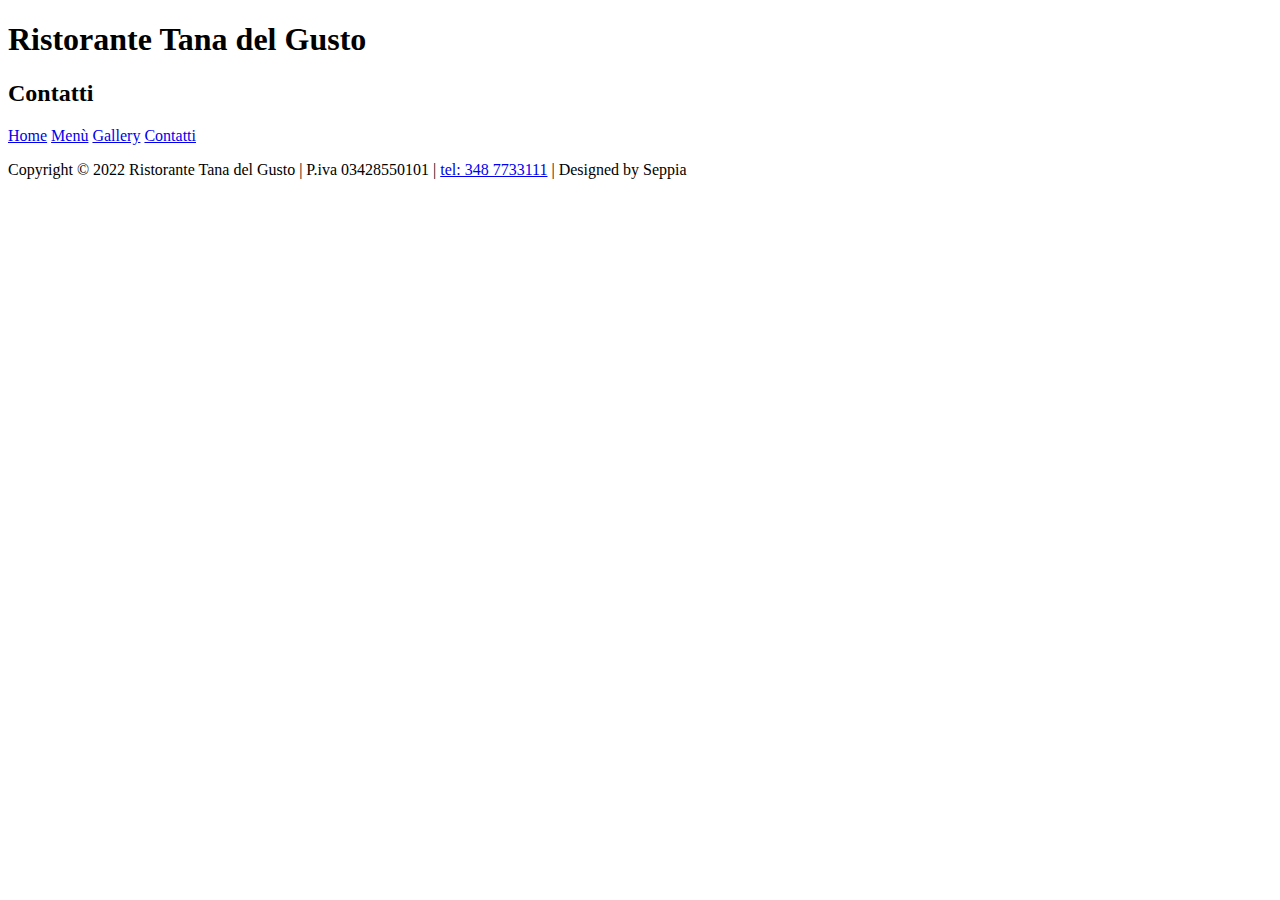
==== contacts.html @ 777ff611 "Creazione Html" ====
<!DOCTYPE html>
<html lang="it">
<head>
    <meta charset="UTF-8">
    <meta http-equiv="X-UA-Compatible" content="IE=edge">
    <meta name="viewport" content="width=device-width, initial-scale=1.0">
    <title>Ristorante Tana del Gusto</title>
</head>
<body>
    <header>
        <h1>Ristorante Tana del Gusto</h1>
        <h2>Contatti</h2>
        <nav>
            <a href="index.html">Home</a>
            <a href="menu.html">Menù</a>
            <a href="gallery.html">Gallery</a>
            <a href="contacts.html">Contatti</a>
        </nav>
    </header>
    <footer>
        <p>
            Copyright © 2022 Ristorante Tana del Gusto | P.iva 03428550101 | <a href="tel:+393487733111">tel: 348 7733111</a> | Designed by Seppia
        </p>
    </footer>
</body>
</html>
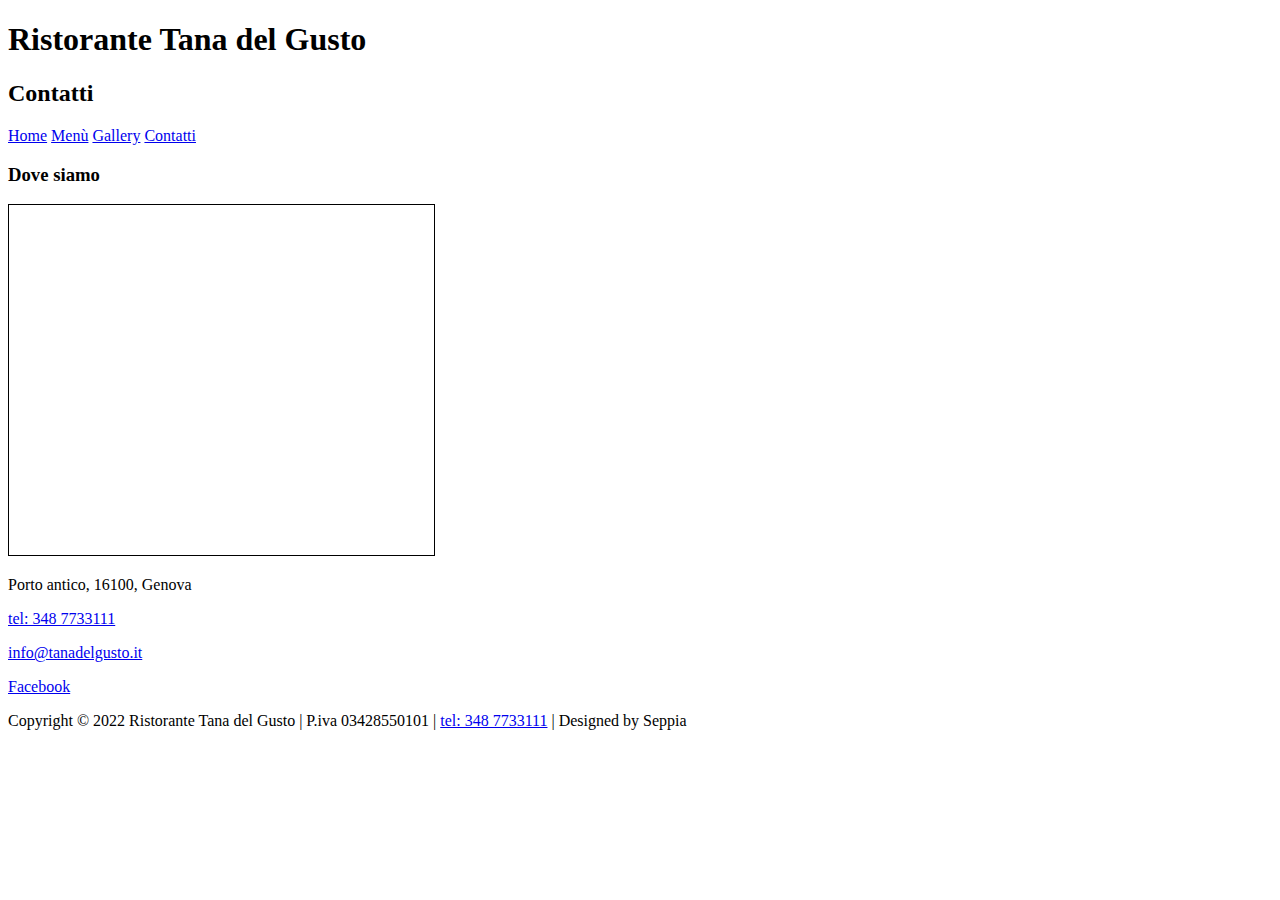
==== commit edc67153: "aggiunta galleria e contatti" ====
--- a/contacts.html
+++ b/contacts.html
@@ -1,11 +1,13 @@
 <!DOCTYPE html>
 <html lang="it">
+
 <head>
     <meta charset="UTF-8">
     <meta http-equiv="X-UA-Compatible" content="IE=edge">
     <meta name="viewport" content="width=device-width, initial-scale=1.0">
     <title>Ristorante Tana del Gusto</title>
 </head>
+
 <body>
     <header>
         <h1>Ristorante Tana del Gusto</h1>
@@ -17,10 +19,28 @@
             <a href="contacts.html">Contatti</a>
         </nav>
     </header>
+    <div>
+        <section>
+            <h3>Dove siamo</h3>
+            <iframe width="425" height="350" frameborder="0" scrolling="no" marginheight="0" marginwidth="0"
+                src="https://www.openstreetmap.org/export/embed.html?bbox=8.917642235755922%2C44.4062702648472%2C8.927287459373476%2C44.41003731346764&amp;layer=mapnik&amp;marker=44.40815551422495%2C8.922464847564697"
+                style="border: 1px solid black"></iframe>
+            <p>Porto antico, 16100, Genova</p>
+        </section>
+        <section>
+            <!--<a href="tel:+393487733111">tel: 348 7733111</a><br>
+            <a href="mailto:info@tanadelgusto.it">info@tanadelgusto.it</a><br>
+            <a href="https://it-it.facebook.com/latanadelgustogenova/" target="_blank">Facebook</a>-->
+            <p><a href="tel:+393487733111">tel: 348 7733111</a></p>
+            <p><a href="mailto:info@tanadelgusto.it">info@tanadelgusto.it</a></p>
+            <p><a href="https://it-it.facebook.com/latanadelgustogenova/" target="_blank">Facebook</a></p>
+        </section>
+    </div>
     <footer>
         <p>
             Copyright © 2022 Ristorante Tana del Gusto | P.iva 03428550101 | <a href="tel:+393487733111">tel: 348 7733111</a> | Designed by Seppia
         </p>
     </footer>
 </body>
+
 </html>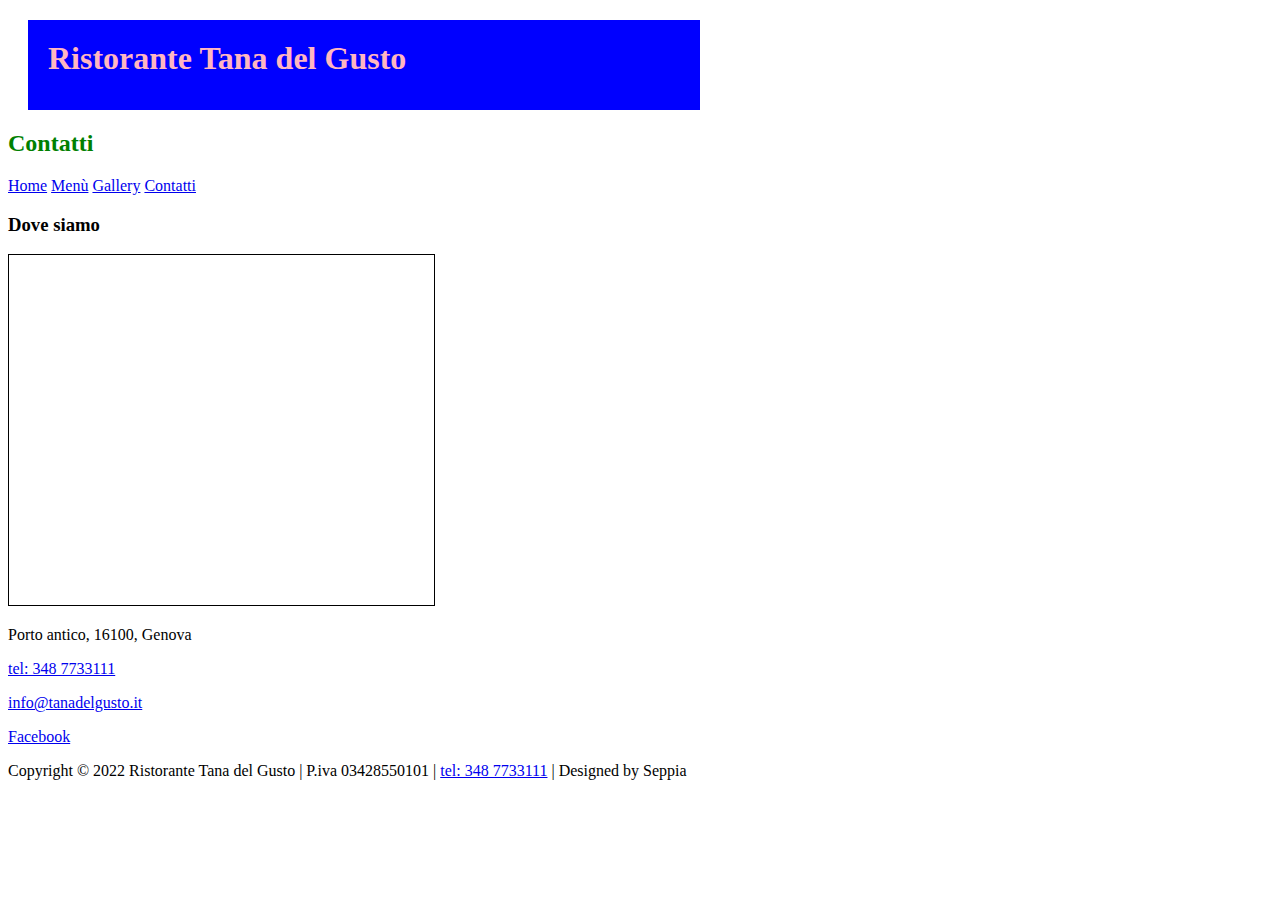
==== commit ab3e40df: "iniziato ad aggiungere css" ====
--- a/contacts.html
+++ b/contacts.html
@@ -6,12 +6,13 @@
     <meta http-equiv="X-UA-Compatible" content="IE=edge">
     <meta name="viewport" content="width=device-width, initial-scale=1.0">
     <title>Ristorante Tana del Gusto</title>
+    <link rel="stylesheet" href="style.css">
 </head>
 
 <body>
     <header>
         <h1>Ristorante Tana del Gusto</h1>
-        <h2>Contatti</h2>
+        <h2 class="header-subtitle">Contatti</h2>
         <nav>
             <a href="index.html">Home</a>
             <a href="menu.html">Menù</a>
--- a/style.css
+++ b/style.css
@@ -0,0 +1,25 @@
+h1 {
+    color: lightpink;
+    background-color: blue;
+    width: 50%;
+    height: 50px;
+    /*min-width: 300px;
+    max-width: 400px;
+    overflow: hidden;
+    overflow: scroll;
+    overflow-y: scroll;*/
+    margin: 20px;
+    padding: 20px;
+    /*margin-top: 200px;
+    margin-left: 20px;
+    margin: 20px 10px 15px 5px;
+    margin: 20px 10px; // Primo, sopra e sotto - Secondo, destra e sinistra*/
+}
+
+.header-subtitle {
+    color: green;
+}
+
+#pippo {
+    color: orange;
+}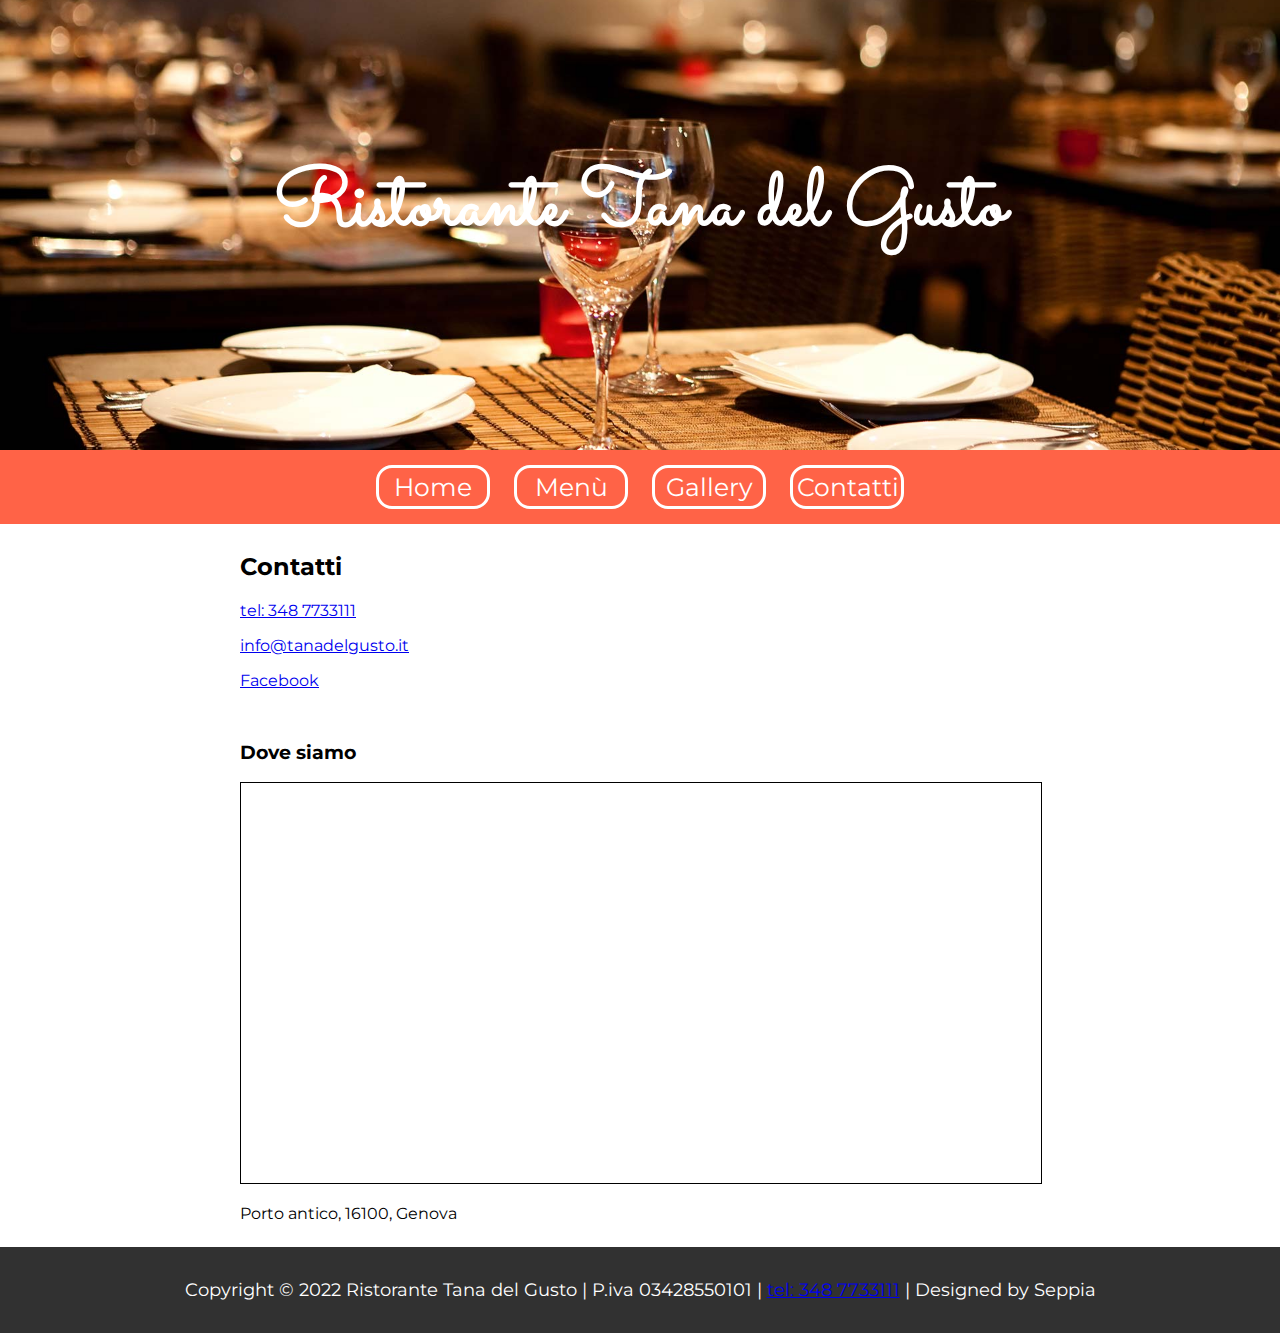
==== commit 14d57b95: "terminata aggiunta css" ====
--- a/contacts.html
+++ b/contacts.html
@@ -11,24 +11,17 @@
 
 <body>
     <header>
-        <h1>Ristorante Tana del Gusto</h1>
-        <h2 class="header-subtitle">Contatti</h2>
-        <nav>
-            <a href="index.html">Home</a>
-            <a href="menu.html">Menù</a>
-            <a href="gallery.html">Gallery</a>
-            <a href="contacts.html">Contatti</a>
+        <h1 class="header-title">Ristorante Tana del Gusto</h1>
+        <nav class="nav-menu">
+            <a class="nav-link" href="index.html">Home</a>
+            <a class="nav-link" href="menu.html">Menù</a>
+            <a class="nav-link" href="gallery.html">Gallery</a>
+            <a class="nav-link" href="contacts.html">Contatti</a>
         </nav>
     </header>
     <div>
         <section>
-            <h3>Dove siamo</h3>
-            <iframe width="425" height="350" frameborder="0" scrolling="no" marginheight="0" marginwidth="0"
-                src="https://www.openstreetmap.org/export/embed.html?bbox=8.917642235755922%2C44.4062702648472%2C8.927287459373476%2C44.41003731346764&amp;layer=mapnik&amp;marker=44.40815551422495%2C8.922464847564697"
-                style="border: 1px solid black"></iframe>
-            <p>Porto antico, 16100, Genova</p>
-        </section>
-        <section>
+            <h2 class="page-title">Contatti</h2>
             <!--<a href="tel:+393487733111">tel: 348 7733111</a><br>
             <a href="mailto:info@tanadelgusto.it">info@tanadelgusto.it</a><br>
             <a href="https://it-it.facebook.com/latanadelgustogenova/" target="_blank">Facebook</a>-->
@@ -36,9 +29,16 @@
             <p><a href="mailto:info@tanadelgusto.it">info@tanadelgusto.it</a></p>
             <p><a href="https://it-it.facebook.com/latanadelgustogenova/" target="_blank">Facebook</a></p>
         </section>
+        <section>
+            <h3>Dove siamo</h3>
+            <iframe class="map" frameborder="0" scrolling="no" marginheight="0" marginwidth="0"
+                src="https://www.openstreetmap.org/export/embed.html?bbox=8.917642235755922%2C44.4062702648472%2C8.927287459373476%2C44.41003731346764&amp;layer=mapnik&amp;marker=44.40815551422495%2C8.922464847564697"
+                style="border: 1px solid black"></iframe>
+            <p>Porto antico, 16100, Genova</p>
+        </section>
     </div>
     <footer>
-        <p>
+        <p class="footer-text">
             Copyright © 2022 Ristorante Tana del Gusto | P.iva 03428550101 | <a href="tel:+393487733111">tel: 348 7733111</a> | Designed by Seppia
         </p>
     </footer>
--- a/style.css
+++ b/style.css
@@ -1,25 +1,89 @@
-h1 {
-    color: lightpink;
-    background-color: blue;
-    width: 50%;
-    height: 50px;
-    /*min-width: 300px;
-    max-width: 400px;
-    overflow: hidden;
-    overflow: scroll;
-    overflow-y: scroll;*/
-    margin: 20px;
-    padding: 20px;
-    /*margin-top: 200px;
-    margin-left: 20px;
-    margin: 20px 10px 15px 5px;
-    margin: 20px 10px; // Primo, sopra e sotto - Secondo, destra e sinistra*/
+@import url('https://fonts.googleapis.com/css2?family=Montserrat:ital,wght@0,300;0,600;1,300&family=Sacramento&display=swap');
+
+body {
+    margin: 0px;
+    padding: 0px;
+    font-family: 'Montserrat', sans-serif;
 }
 
-.header-subtitle {
-    color: green;
+.header-title {
+    background-image: url(./images/header-image.jpg);
+    min-height: 150px;
+    background-size: cover;
+    background-position: center bottom;
+    padding: 150px;
+    margin: 0px;
+    color: white;
+    font-size: 80px;
+    text-align: center;
+    font-family: 'Sacramento', cursive;
 }
 
-#pippo {
-    color: orange;
+.nav-menu {
+    background-color: #ff6347;
+    padding: 5px;
+    text-align: center;
+}
+
+.nav-link {
+    color: white;
+    font-size: 25px;
+    margin: 10px;
+    text-decoration: none;
+    border-style: solid;
+    border-radius: 16px;
+    padding: 4px;
+    display: inline-block;
+    width: 100px;
+}
+
+/* .nav-link:hover {
+    text-decoration: underline;
+    background-color: white;
+    color: black;
+} */
+
+footer {
+    background-color: #313131; /* Mai usare il nero, ma il grigio scuro. I due grigi più usati (soprattutto da Google, per esempio) sono #313131 e #414141 */
+    padding: 32px;
+}
+
+.footer-text {
+    margin: 0px;
+    color: white;
+    font-size: 18px;
+    text-align: center;
+}
+
+section {
+    max-width: 800px;
+    margin: auto;
+    padding: 8px;
+}
+
+.home-image {
+    width: 100%;
+}
+
+.price-table {
+    border-style: solid;
+}
+
+.price-table td {
+    border-style: solid;
+    border-width: 1px;
+}
+
+.gallery-img {
+    width: 32%;
+}
+
+.gallery-video {
+    width: 100%;
+    height: 400px;
+}
+
+.map {
+    width: 100%;
+    height: 400px;
 }